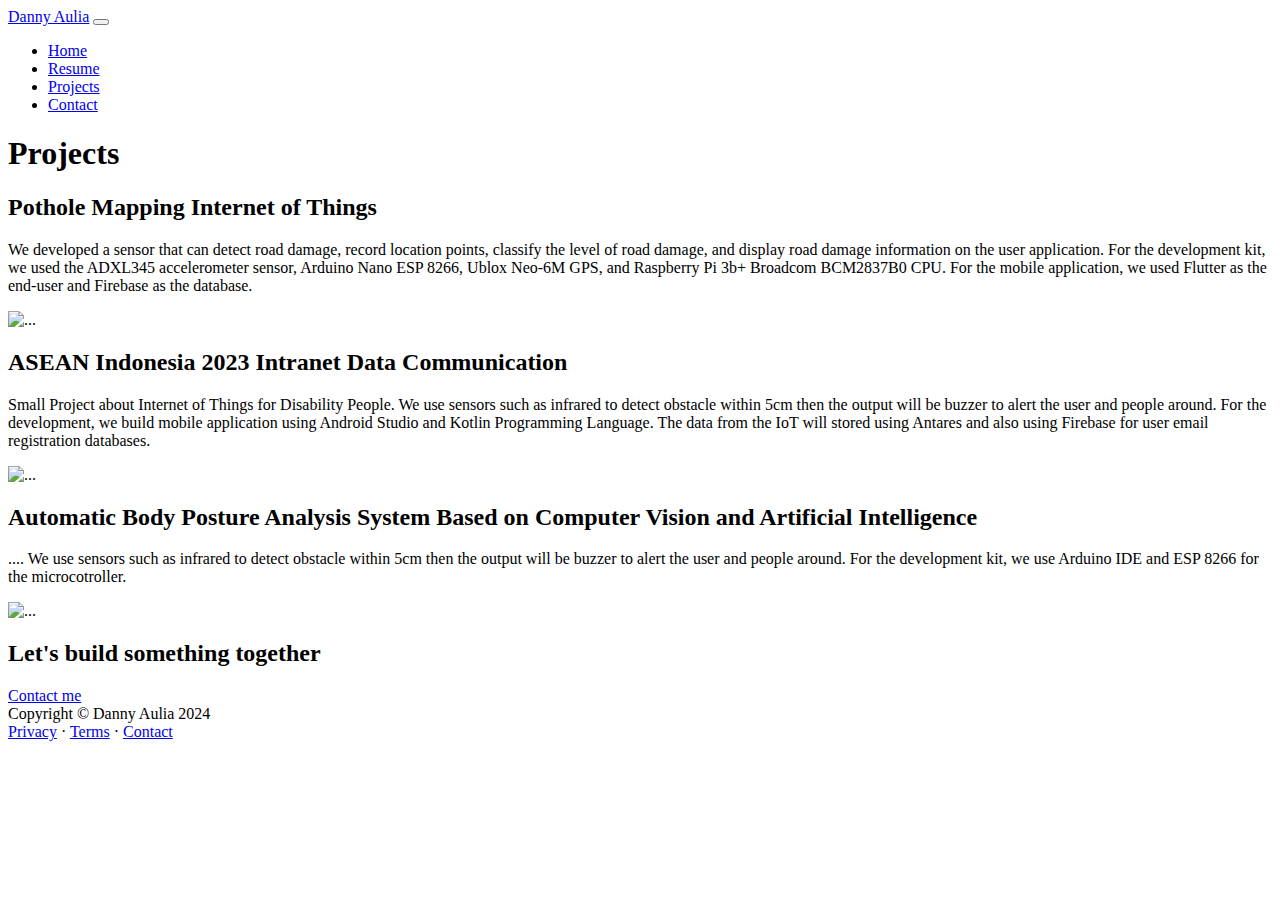
==== projects.html @ a5545ea1 "Update projects.html" ====
<!DOCTYPE html>
<html lang="en">
    <head>
        <meta charset="utf-8" />
        <meta name="viewport" content="width=device-width, initial-scale=1, shrink-to-fit=no" />
        <meta name="description" content="" />
        <meta name="author" content="" />
        <title>Danny Aulia</title>
        <!-- Favicon-->
        <link rel="icon" href="assets/SaintAulia-LogoPNG.png">
        <!-- Custom Google font-->
        <link rel="preconnect" href="https://fonts.googleapis.com" />
        <link rel="preconnect" href="https://fonts.gstatic.com" crossorigin />
        <link href="https://fonts.googleapis.com/css2?family=Plus+Jakarta+Sans:wght@100;200;300;400;500;600;700;800;900&amp;display=swap" rel="stylesheet" />
        <!-- Bootstrap icons-->
        <link href="https://cdn.jsdelivr.net/npm/bootstrap-icons@1.8.1/font/bootstrap-icons.css" rel="stylesheet" />
        <!-- Core theme CSS (includes Bootstrap)-->
        <link href="css/styles.css" rel="stylesheet" />
    </head>
    <body class="d-flex flex-column h-100 bg-light">
        <main class="flex-shrink-0">
            <!-- Navigation-->
            <nav class="navbar navbar-expand-lg navbar-light bg-white py-3">
                <div class="container px-5">
                    <a class="navbar-brand" href="index.html"><span class="fw-bolder text-primary">Danny Aulia</span></a>
                    <button class="navbar-toggler" type="button" data-bs-toggle="collapse" data-bs-target="#navbarSupportedContent" aria-controls="navbarSupportedContent" aria-expanded="false" aria-label="Toggle navigation"><span class="navbar-toggler-icon"></span></button>
                    <div class="collapse navbar-collapse" id="navbarSupportedContent">
                        <ul class="navbar-nav ms-auto mb-2 mb-lg-0 small fw-bolder">
                            <li class="nav-item"><a class="nav-link" href="index.html">Home</a></li>
                            <li class="nav-item"><a class="nav-link" href="resume.html">Resume</a></li>
                            <li class="nav-item"><a class="nav-link" href="projects.html">Projects</a></li>
                            <li class="nav-item"><a class="nav-link" href="contact.html">Contact</a></li>
                        </ul>
                    </div>
                </div>
            </nav>
            <!-- Projects Section-->
            <section class="py-5">
                <div class="container px-5 mb-5">
                    <div class="text-center mb-5">
                        <h1 class="display-5 fw-bolder mb-0"><span class="text-gradient d-inline">Projects</span></h1>
                    </div>
                    <div class="row gx-5 justify-content-center">
                        <div class="col-lg-11 col-xl-9 col-xxl-8">
                            <!-- Project Card 1-->
                            <div class="card overflow-hidden shadow rounded-4 border-0 mb-5">
                                <div class="card-body p-0">
                                    <div class="d-flex align-items-center">
                                        <div class="p-5">
                                            <h2 class="fw-bolder">Pothole Mapping Internet of Things</h2>
                                            <p>We developed a sensor that can detect road damage, record location points, classify the level of road damage, and display road damage information on the user application. For the development kit, we used the ADXL345 accelerometer sensor, Arduino Nano ESP 8266, Ublox Neo-6M GPS, and Raspberry Pi 3b+ Broadcom BCM2837B0 CPU. For the mobile application, we used Flutter as the end-user and Firebase as the database.</p>
                                        </div>
                                        <img class="img-fluid" src="assets/iot.jpeg" alt="..." />
                                    </div>
                                </div>
                            </div>
                            <!-- Project Card 2-->
                            <div class="card overflow-hidden shadow rounded-4 border-0">
                                <div class="card-body p-0">
                                    <div class="d-flex align-items-center">
                                        <div class="p-5">
                                            <h2 class="fw-bolder">ASEAN Indonesia 2023 Intranet Data Communication</h2>
                                            <p>Small Project about Internet of Things for Disability People. We use sensors such as infrared to detect obstacle within 5cm then the output will be buzzer to alert the user and people around. For the development, we build mobile application using Android Studio and Kotlin Programming Language. The data from the IoT will stored using Antares and also using Firebase for user email registration databases.</p>
                                        </div>
                                        <img class="img-fluid" src="assets/app.jpeg" alt="..." />
                                    </div>
                                </div>
                            </div>
                            <!-- Project Card 3-->
                            <div class="card overflow-hidden shadow rounded-4 border-0">
                                <div class="card-body p-0">
                                    <div class="d-flex align-items-center">
                                        <div class="p-5">
                                            <h2 class="fw-bolder">Automatic Body Posture Analysis System Based on Computer Vision and Artificial Intelligence</h2>
                                            <p>.... We use sensors such as infrared to detect obstacle within 5cm then the output will be buzzer to alert the user and people around. For the development kit, we use Arduino IDE and ESP 8266 for the microcotroller.</p>
                                        </div>
                                        <img class="img-fluid" src="assets/iot.jpeg" alt="..." />
                                    </div>
                                </div>
                            </div>
                        </div>
                    </div>
                </div>
            </section>
            <!-- Call to action section-->
            <section class="py-5 bg-gradient-primary-to-secondary text-white">
                <div class="container px-5 my-5">
                    <div class="text-center">
                        <h2 class="display-4 fw-bolder mb-4">Let's build something together</h2>
                        <a class="btn btn-outline-light btn-lg px-5 py-3 fs-6 fw-bolder" href="contact.html">Contact me</a>
                    </div>
                </div>
            </section>
        </main>
        <!-- Footer-->
        <footer class="bg-white py-4 mt-auto">
            <div class="container px-5">
                <div class="row align-items-center justify-content-between flex-column flex-sm-row">
                    <div class="col-auto"><div class="small m-0">Copyright &copy; Danny Aulia 2024</div></div>
                    <div class="col-auto">
                        <a class="small" href="#!">Privacy</a>
                        <span class="mx-1">&middot;</span>
                        <a class="small" href="#!">Terms</a>
                        <span class="mx-1">&middot;</span>
                        <a class="small" href="#!">Contact</a>
                    </div>
                </div>
            </div>
        </footer>
        <!-- Bootstrap core JS-->
        <script src="https://cdn.jsdelivr.net/npm/bootstrap@5.2.3/dist/js/bootstrap.bundle.min.js"></script>
        <!-- Core theme JS-->
        <script src="js/scripts.js"></script>
    </body>
</html>
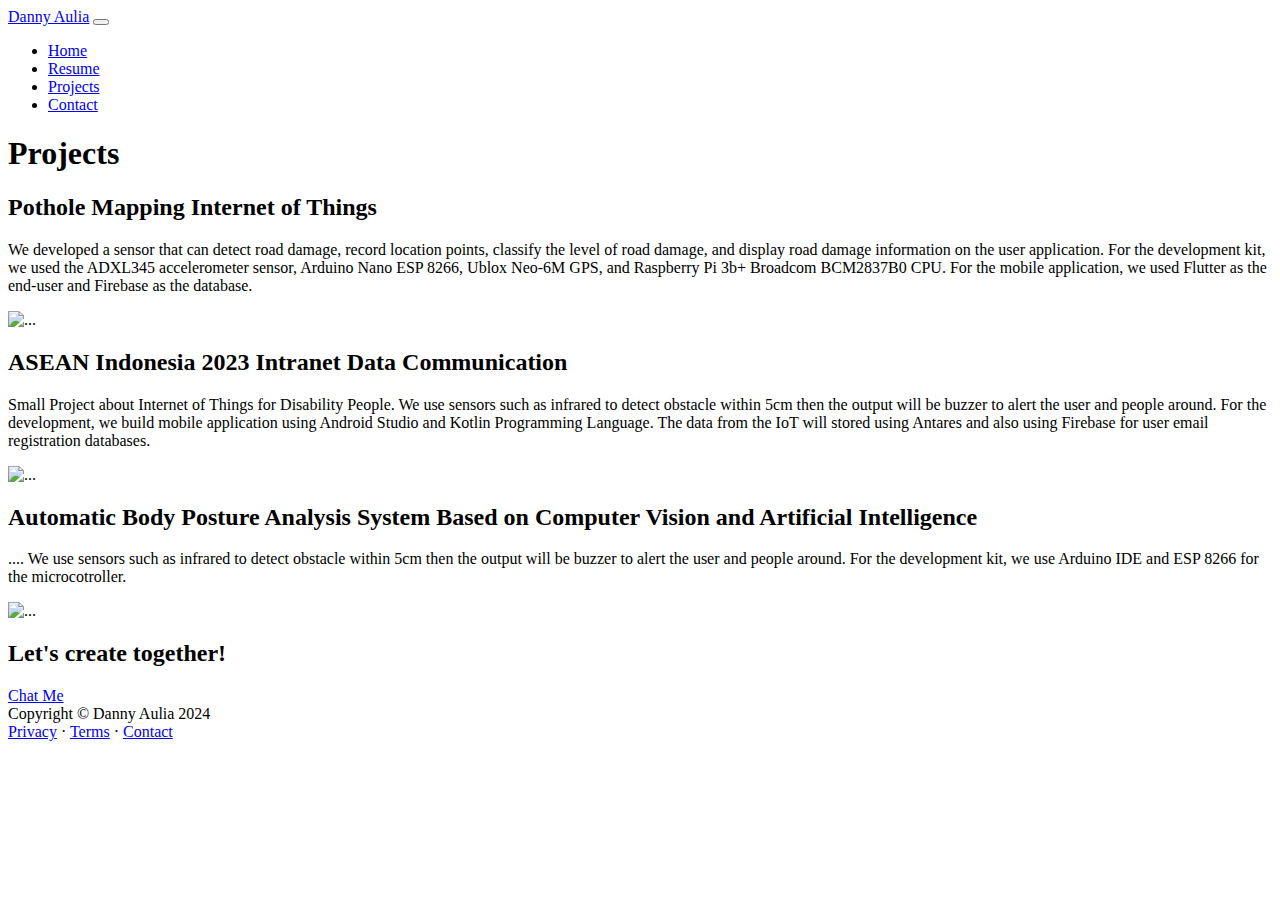
==== commit 3e3e5958: "Update projects.html" ====
--- a/projects.html
+++ b/projects.html
@@ -50,7 +50,7 @@
                                             <h2 class="fw-bolder">Pothole Mapping Internet of Things</h2>
                                             <p>We developed a sensor that can detect road damage, record location points, classify the level of road damage, and display road damage information on the user application. For the development kit, we used the ADXL345 accelerometer sensor, Arduino Nano ESP 8266, Ublox Neo-6M GPS, and Raspberry Pi 3b+ Broadcom BCM2837B0 CPU. For the mobile application, we used Flutter as the end-user and Firebase as the database.</p>
                                         </div>
-                                        <img class="img-fluid" src="assets/iot.jpeg" alt="..." />
+                                        <img class="img-fluid" src="assets/img/IoT-Mapping.jpg" alt="..." />
                                     </div>
                                 </div>
                             </div>
@@ -62,7 +62,7 @@
                                             <h2 class="fw-bolder">ASEAN Indonesia 2023 Intranet Data Communication</h2>
                                             <p>Small Project about Internet of Things for Disability People. We use sensors such as infrared to detect obstacle within 5cm then the output will be buzzer to alert the user and people around. For the development, we build mobile application using Android Studio and Kotlin Programming Language. The data from the IoT will stored using Antares and also using Firebase for user email registration databases.</p>
                                         </div>
-                                        <img class="img-fluid" src="assets/app.jpeg" alt="..." />
+                                        <img class="img-fluid" src="assets/img/ASEAN-server.jpeg" alt="..." />
                                     </div>
                                 </div>
                             </div>
@@ -74,7 +74,7 @@
                                             <h2 class="fw-bolder">Automatic Body Posture Analysis System Based on Computer Vision and Artificial Intelligence</h2>
                                             <p>.... We use sensors such as infrared to detect obstacle within 5cm then the output will be buzzer to alert the user and people around. For the development kit, we use Arduino IDE and ESP 8266 for the microcotroller.</p>
                                         </div>
-                                        <img class="img-fluid" src="assets/iot.jpeg" alt="..." />
+                                        <img class="img-fluid" src="assets/img/GUI-Detection.jpeg" alt="..." />
                                     </div>
                                 </div>
                             </div>
@@ -86,8 +86,8 @@
             <section class="py-5 bg-gradient-primary-to-secondary text-white">
                 <div class="container px-5 my-5">
                     <div class="text-center">
-                        <h2 class="display-4 fw-bolder mb-4">Let's build something together</h2>
-                        <a class="btn btn-outline-light btn-lg px-5 py-3 fs-6 fw-bolder" href="contact.html">Contact me</a>
+                        <h2 class="display-4 fw-bolder mb-4">Let's create together!</h2>
+                        <a class="btn btn-outline-light btn-lg px-5 py-3 fs-6 fw-bolder" href="contact.html">Chat Me</a>
                     </div>
                 </div>
             </section>
